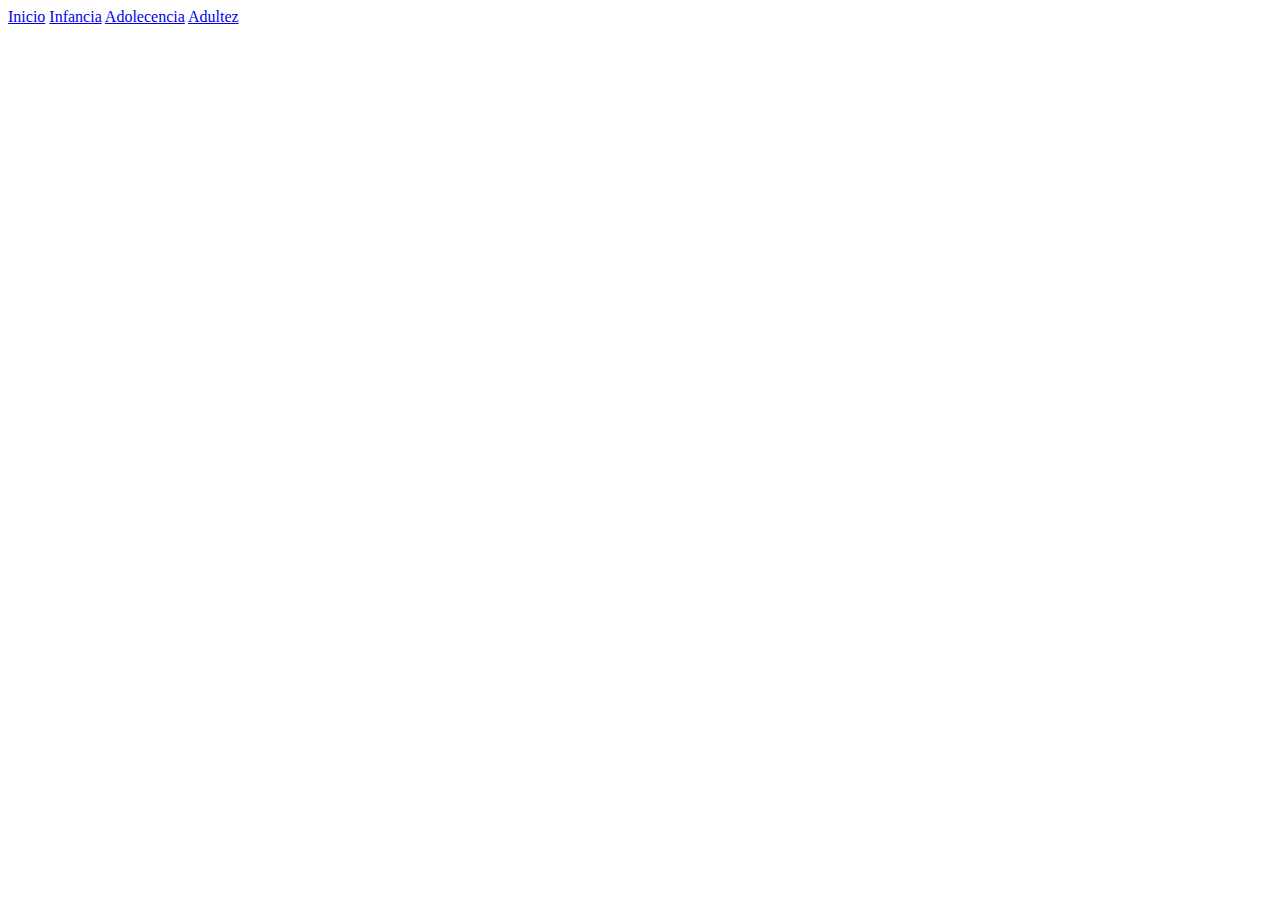
==== Adolecemsia.html @ b7f8d28d "Commit 26/09/24" ====
<!DOCTYPE html>
<html lang="en">

<head>
    <link rel="stylesheet" href="Src/Diseño.css">
    <link rel="stylesheet" href="Src/funcionalidad.js">
    <meta charset="UTF-8">
   
    <title>Bibliografia Infancia</title>



    <div >
        <a href="index.html" >Inicio</a>
        <a href="Niñez.html">Infancia</a>
        <a href="Adolecemsia.html">Adolecencia</a>
        <a href="Adultez.html">Adultez</a>
      
       

</head>

<body>

</body>

</html>
---- Src/Diseño.css ----
head{
    background-image: url(https://encrypted-tbn0.gstatic.com/images?q=tbn:ANd9GcTZTrfKO1AwFK8tpeoYT-vfWvnPcpceHGnMRg&s);
}



/** Menu responsive **/

.topnav {
  background-color: #333;
  overflow: hidden;
}


.topnav a {
    float: left;
    display: block;
    color: #f2f2f2;
    text-align: center;
    padding: 14px 16px;
    text-decoration: none;
    font-size: 17px;
  }
  
 
  .topnav a:hover {
    background-color: #ddd;
    color: black;
  }
  
  
  .topnav a.active {
    background-color: #04AA6D;
    color: white;
  }
  
 
  .topnav .icon {
    display: none;
  }

  /** Fin responsive **/
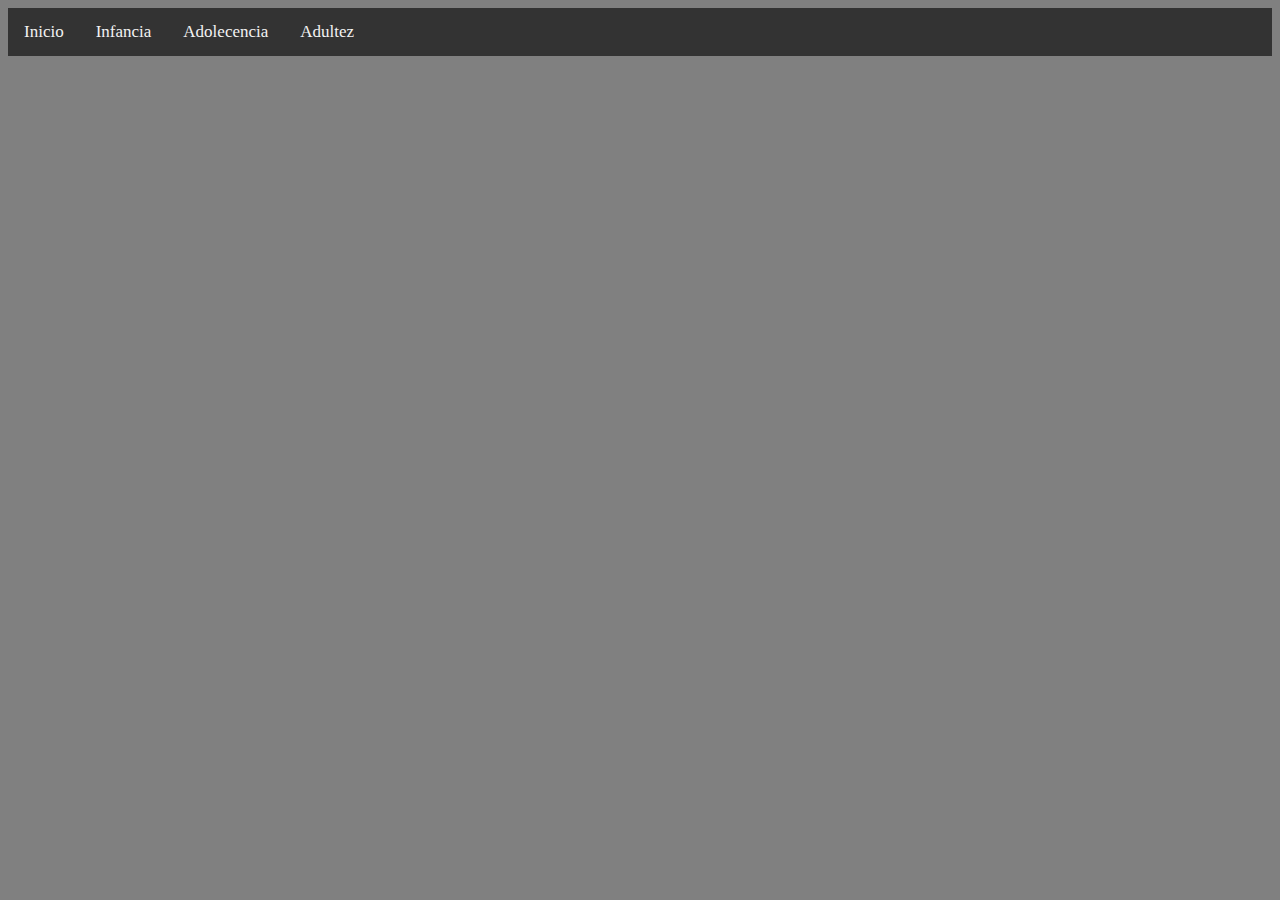
==== commit 2e42739d: "Cambios casa 10/2/2024" ====
--- a/Adolecemsia.html
+++ b/Adolecemsia.html
@@ -10,12 +10,12 @@
 
 
 
-    <div >
+    <div class="topnav">
         <a href="index.html" >Inicio</a>
         <a href="Niñez.html">Infancia</a>
         <a href="Adolecemsia.html">Adolecencia</a>
         <a href="Adultez.html">Adultez</a>
-      
+    </div>
        
 
 </head>
--- a/Src/Diseño.css
+++ b/Src/Diseño.css
@@ -1,7 +1,6 @@
-head{
-    background-image: url(https://encrypted-tbn0.gstatic.com/images?q=tbn:ANd9GcTZTrfKO1AwFK8tpeoYT-vfWvnPcpceHGnMRg&s);
+body{
+  background-color: gray;
 }
-
 
 
 /** Menu responsive **/
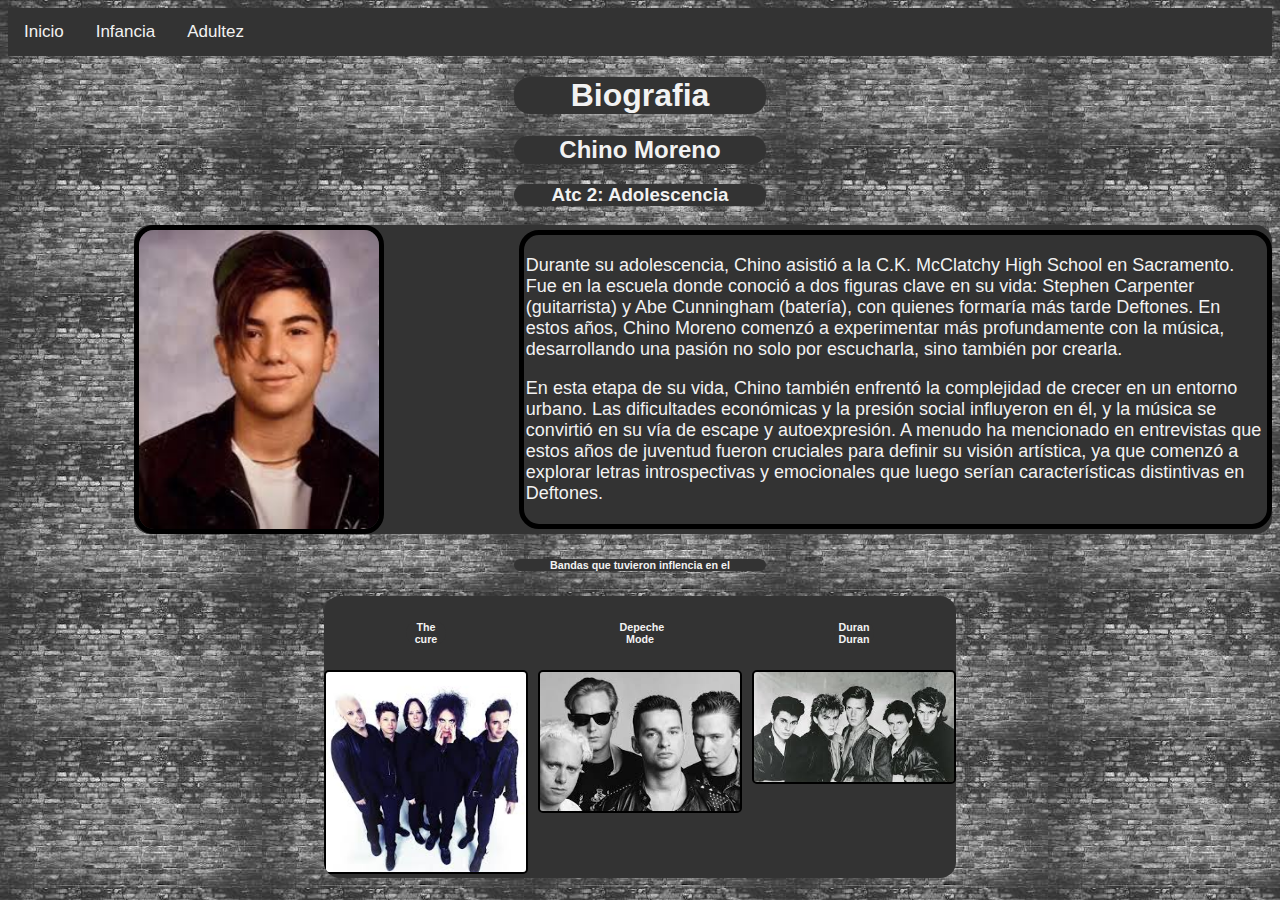
==== commit 73d44400: "Commit Final" ====
--- a/Adolecemsia.html
+++ b/Adolecemsia.html
@@ -5,22 +5,59 @@
     <link rel="stylesheet" href="Src/Diseño.css">
     <link rel="stylesheet" href="Src/funcionalidad.js">
     <meta charset="UTF-8">
-   
+
     <title>Bibliografia Infancia</title>
 
 
 
     <div class="topnav">
-        <a href="index.html" >Inicio</a>
+        <a href="index.html">Inicio</a>
         <a href="Niñez.html">Infancia</a>
-        <a href="Adolecemsia.html">Adolecencia</a>
         <a href="Adultez.html">Adultez</a>
     </div>
-       
+
 
 </head>
 
 <body>
+    <h1>Biografia</h1>
+    <h2>Chino Moreno</h2>
+    <h3>Atc 2: Adolescencia</h3>
+
+
+    <div class="Box2">
+        <div id="Imagen">
+            <img src="Src/Chino Adolescente.jpeg" alt="Chino1" style="width: 250px;">
+        </div>
+        <div class="Textos">
+
+            <p>Durante su adolescencia, Chino asistió a la C.K. McClatchy High School en Sacramento. Fue en la
+                escuela donde conoció a dos figuras clave en su vida: Stephen Carpenter (guitarrista) y Abe
+                Cunningham (batería), con quienes formaría más tarde Deftones. En estos años, Chino Moreno
+                comenzó a experimentar más profundamente con la música, desarrollando una pasión no solo por
+                escucharla, sino también por crearla.</p>
+
+            <p>En esta etapa de su vida, Chino también enfrentó la complejidad de crecer en un entorno urbano.
+                Las dificultades económicas y la presión social influyeron en él, y la música se convirtió en su
+                vía de escape y autoexpresión. A menudo ha mencionado en entrevistas que estos años de juventud
+                fueron cruciales para definir su visión artística, ya que comenzó a explorar letras
+                introspectivas y emocionales que luego serían características distintivas en Deftones.</p>
+        </div>
+    </div>
+    <h6>Bandas que tuvieron inflencia en el</h6>
+    <div class="Box_Conjunta">
+        <div class="Box4">
+            <div>
+                <div> <h6>The cure</h6><img src="Src/The cure.jpeg" alt="The cure" class="Imagen2"></div>
+            </div>
+            <div>
+                <div> <h6>Depeche Mode</h6><img src="Src/depeche mode.jpeg" alt="depeche" class="Imagen2"></div>
+            </div>
+            <div>
+                <div> <h6>Duran Duran</h6><img src="Src/duran duran.jpeg" alt="duran duran" class="Imagen2"></div>
+            </div>
+        </div>
+       
 
 </body>
 
--- a/Src/Diseño.css
+++ b/Src/Diseño.css
@@ -1,9 +1,10 @@
-body{
-  background-color: gray;
-}
-
-
-/** Menu responsive **/
+body {
+  background-image: url(./descargar\ \(4\).jpg);
+  font-family: Arial, sans-serifF;
+}
+
+
+/** Menu barra **/
 
 .topnav {
   background-color: #333;
@@ -12,30 +13,206 @@
 
 
 .topnav a {
-    float: left;
+  float: left;
+  display: block;
+  color: #f2f2f2;
+  text-align: center;
+  padding: 14px 16px;
+  text-decoration: none;
+  font-size: 17px;
+}
+
+
+.topnav a:hover {
+  background-color: #ddd;
+  color: black;
+}
+
+
+.topnav a.active {
+
+  color: white;
+}
+
+
+
+/** Fin Barra **/
+
+h1,
+h2,
+h3,
+h6 {
+  background-color: #333;
+  color: #f2f2f2;
+  width: 20%;
+  text-align: center;
+  margin-left: 40%;
+  border-radius: 16px;
+  border: #000000;
+}
+
+
+/*INDEX */
+
+/*Datos personales */
+.Box1 {
+  width: 65%;
+  margin-left: 290px;
+}
+
+.Listas {
+  background-color: #333;
+  border-radius: 16px;
+  color: #f2f2f2;
+  border-color: black;
+  font-size: small;
+  text-align: left;
+}
+
+/*Fin Datos Personales */
+
+/** Imagen */
+.Box2 {
+  display: flex;
+  align-items: center;
+  justify-content: space-between;
+  margin-left: 10%;
+  padding: 0;
+  overflow: hidden;
+  width: 90%;
+  background-color: #333;
+  background-size: 100%;
+  border-radius: 16px;
+}
+
+#Imagen {
+  margin: 0;
+  padding: 0;
+}
+
+#Imagen img {
+  width: 71%;
+  border: 5px solid black;
+  box-sizing: border-box;
+  display: block;
+  margin: 0;
+  border-radius: 20px;
+}
+
+/* Fin Imagen */
+
+/* Párrafo introducción */
+.Textos {
+  color: #f2f2f2;
+  font-size: large;
+  width: 65%;
+  border-radius: 20px;
+  border: 5px solid black;
+  padding: 0.15%;
+}
+
+/* Fin párrafo introducción */
+
+/*Imagenes del artista */
+
+.Box3 {
+
+  display: flex;
+  align-items: center;
+  justify-content: space-between;
+  margin-left: 10%;
+  padding: 0;
+  overflow: hidden;
+  width: 1300px;
+  background-color: #333;
+  background-size: 200%;
+  border-radius: 16px;
+
+}
+
+.Imagen {
+  width: 100%;
+  border-radius: 20px;
+  border: 5px solid #000000;
+}
+
+
+
+/* Fin imaenes artista */
+
+/*FIN INDEX */
+
+/*Adoles */
+
+
+.Box4 {
+  display: flex;
+  justify-content: space-between;
+  margin-left: 25%;
+  padding: 0;
+  overflow: hidden;
+  width: 50%;
+  border-radius: 16px;
+  background-color: #333;
+ 
+}
+.Imagen2{
+  border-radius: 5px;
+  border: 2px solid #000000;
+  width: 200px;
+}
+/*FIn Adoles */
+
+/* Adul */
+#Imagen3{
+  border-radius: 5px;
+  border: 5px solid #000000;
+  width: 280px;
+
+}
+
+.Box5{
+  display: flex;
+  justify-content: space-between;
+  margin-left: 0px;
+  padding: 0;
+  overflow: hidden;
+  width: 600px  ;
+  border-radius: 16px;
+  background-color: #333;
+}
+
+.Box_Conjunta{
+  display: flex;
+  align-items: center;
+  justify-content: space-between;
+  padding: 0;
+  overflow: hidden;
+  
+}
+.Box6{
+  display: flex;
+  justify-content: space-between;
+  margin-left: 0px;
+  padding: 0;
+  overflow: hidden;
+  width: 600px  ;
+  border-radius: 16px;
+  background-color: #333;
+}
+#Subtitulo {
     display: block;
     color: #f2f2f2;
-    text-align: center;
-    padding: 14px 16px;
-    text-decoration: none;
-    font-size: 17px;
-  }
-  
- 
-  .topnav a:hover {
-    background-color: #ddd;
-    color: black;
-  }
-  
-  
-  .topnav a.active {
-    background-color: #04AA6D;
-    color: white;
-  }
-  
- 
-  .topnav .icon {
-    display: none;
-  }
-
-  /** Fin responsive **/+    background-color: #333;
+    width: 10%;
+    padding: 10px;
+    margin-bottom: 15px;
+}
+#Texto {
+    display: block;
+    color: #f2f2f2;
+    text-align: justify; 
+    padding: 10px;
+    background-color: #444;
+}
+/*Fin Adul */